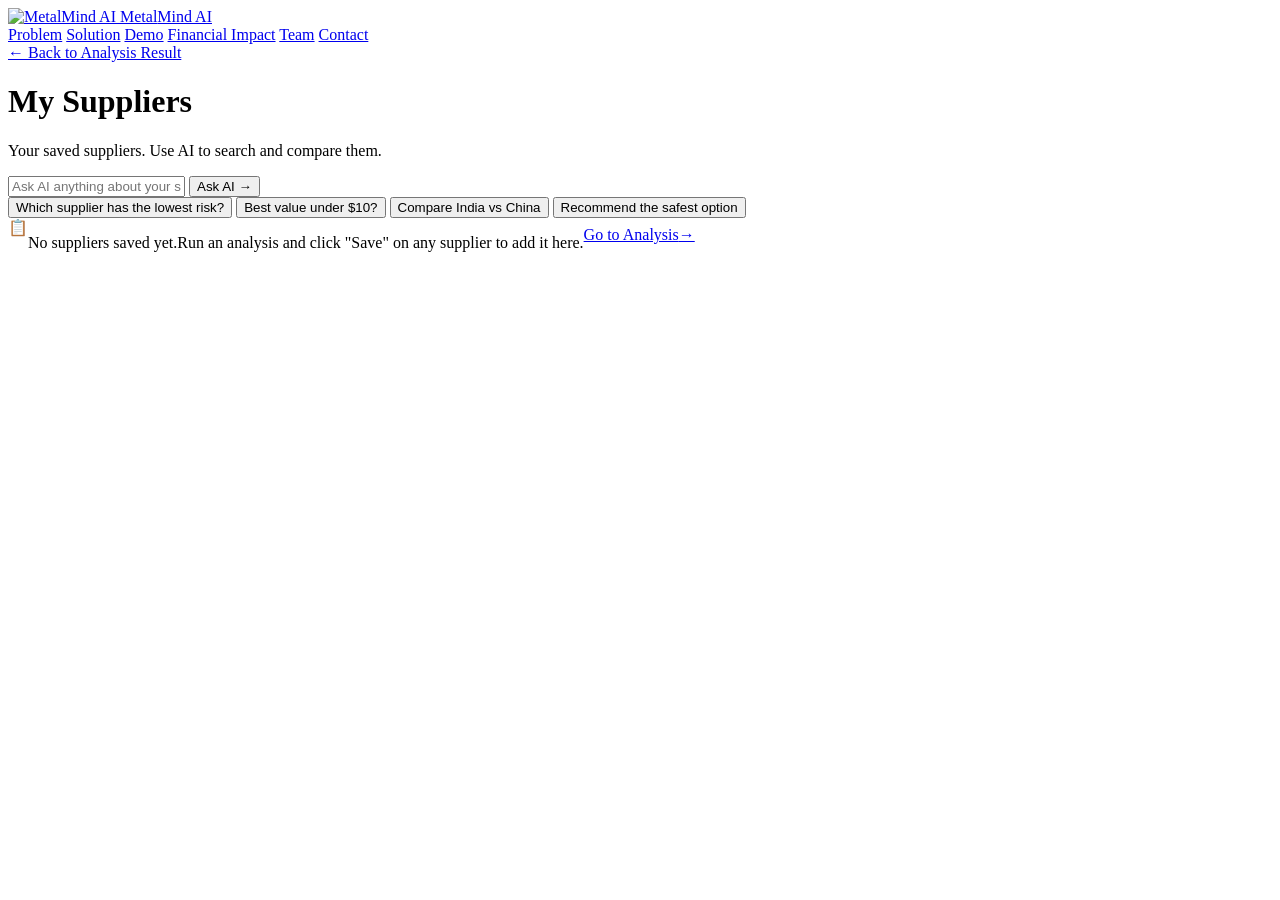
==== frontend/my-suppliers.html @ 769797dd "Cache analysis results + sync save buttons + logo always goes to idle - Analysis results cached in s" ====
<!DOCTYPE html>
<html lang="en">
<head>
  <meta charset="UTF-8" />
  <meta name="viewport" content="width=device-width, initial-scale=1.0" />
  <title>My Suppliers — MetalMind</title>
  <link rel="stylesheet" href="/static/styles.css" />
</head>
<body>

  <nav class="nav">
    <a href="/" class="nav-logo" onclick="sessionStorage.setItem('metalmind_show_idle_once','1')">
      <img src="/static/Images/Logo.png" alt="MetalMind AI" class="nav-logo-img" />
      <span class="nav-logo-name">Metal<span>Mind</span> AI</span>
    </a>
    <div class="nav-links">
      <a href="https://phykawing.github.io/MetalMind-FrontEnd/#problem">Problem</a>
      <a href="https://phykawing.github.io/MetalMind-FrontEnd/#solution">Solution</a>
      <a href="https://phykawing.github.io/MetalMind-FrontEnd/#demo">Demo</a>
      <a href="https://phykawing.github.io/MetalMind-FrontEnd/#ebitda">Financial Impact</a>
      <a href="https://phykawing.github.io/MetalMind-FrontEnd/#team">Team</a>
      <a href="https://phykawing.github.io/MetalMind-FrontEnd/#contact">Contact</a>
    </div>
  </nav>

  <div class="app-layout">
    <main class="main-content">
      <div class="main-inner ms-page">

        <a href="javascript:history.back()" class="ms-back-link">← Back to Analysis Result</a>

        <div class="ms-header">
          <h1 class="ms-title">My Suppliers</h1>
          <p class="ms-sub">Your saved suppliers. Use AI to search and compare them.</p>
        </div>

        <!-- AI Search -->
        <div class="ms-search">
          <div class="ms-search-row">
            <input type="text" id="ai-search-input" class="ms-search-input"
              placeholder="Ask AI anything about your suppliers..." />
            <button type="button" class="run-btn ms-search-btn" id="ai-search-btn" onclick="doAiSearch()">
              <span class="run-btn-text">Ask AI</span>
              <span class="run-btn-arrow">&rarr;</span>
            </button>
          </div>
          <div class="ms-suggestions" id="ai-suggestions">
            <button class="ms-suggestion" onclick="useSuggestion(this)">Which supplier has the lowest risk?</button>
            <button class="ms-suggestion" onclick="useSuggestion(this)">Best value under $10?</button>
            <button class="ms-suggestion" onclick="useSuggestion(this)">Compare India vs China</button>
            <button class="ms-suggestion" onclick="useSuggestion(this)">Recommend the safest option</button>
          </div>
          <div id="ai-scope-hint" class="ms-scope-hint" style="display:none;"></div>
          <div id="ai-chat" class="ms-chat" style="display:none;"></div>
          <div id="ai-answer" style="display:none;"></div>
          <button id="clear-chat-btn" class="ms-clear-chat" style="display:none;" onclick="clearChat()">Clear conversation</button>
        </div>

        <!-- Loading -->
        <div id="ms-loading" class="state-panel" style="display:none;">
          <div class="spinner"></div>
          <p class="loading-msg">Loading suppliers...</p>
        </div>

        <!-- Empty state -->
        <div id="ms-empty" class="ms-empty" style="display:none;">
          <div class="ms-empty-icon">📋</div>
          <p>No suppliers saved yet.</p>
          <p class="ms-empty-hint">Run an analysis and click "Save" on any supplier to add it here.</p>
          <a href="/" class="run-btn" style="margin-top:0.5rem;"><span class="run-btn-text">Go to Analysis</span><span class="run-btn-arrow">&rarr;</span></a>
        </div>

        <!-- Filters + Sort -->
        <div id="ms-controls" class="ms-controls" style="display:none;">
          <div class="ms-filters">
            <div class="ms-filter-group">
              <span class="ms-filter-label">Country</span>
              <div class="ms-pills" id="filter-country">
                <button class="ms-pill is-active" data-value="all">All</button>
                <button class="ms-pill" data-value="India">India</button>
                <button class="ms-pill" data-value="China">China</button>
              </div>
            </div>
            <div class="ms-filter-group">
              <span class="ms-filter-label">Risk</span>
              <div class="ms-pills" id="filter-risk">
                <button class="ms-pill is-active" data-value="all">All</button>
                <button class="ms-pill" data-value="Low">Low</button>
                <button class="ms-pill" data-value="Medium">Medium</button>
                <button class="ms-pill" data-value="High">High</button>
              </div>
            </div>
            <div class="ms-filter-group">
              <span class="ms-filter-label">Sort by</span>
              <div class="ms-pills" id="sort-by">
                <button class="ms-pill is-active" data-value="value">Value Score</button>
                <button class="ms-pill" data-value="price">Price</button>
                <button class="ms-pill" data-value="risk">Risk</button>
              </div>
            </div>
          </div>
          <div class="ms-count" id="ms-count"></div>
        </div>

        <!-- Compare bar -->
        <div id="compare-bar" class="ms-compare-bar" style="display:none;">
          <span id="compare-count">0 selected</span>
          <button class="ms-compare-clear" onclick="clearCompare()">Clear selection</button>
        </div>

        <!-- Compare panel -->
        <div id="compare-panel" style="display:none;"></div>

        <!-- Supplier list -->
        <div id="ms-list" class="ms-list" style="display:none;"></div>

      </div>
    </main>
  </div>

  <script>
    function escapeHtml(s) {
      return String(s).replace(/&/g,"&amp;").replace(/</g,"&lt;").replace(/>/g,"&gt;").replace(/"/g,"&quot;");
    }

    let _suppliers = [];
    let _filterCountry = "all";
    let _filterRisk = "all";
    let _sortBy = "value";
    let _compareSet = new Set();
    let _highlights = [];
    let _chatHistory = []; // [{role, content}]

    // ── Load ──
    async function loadSuppliers() {
      document.getElementById("ms-loading").style.display = "flex";
      try { _suppliers = await (await fetch("/api/saved-suppliers")).json(); }
      catch (_) { _suppliers = []; }
      document.getElementById("ms-loading").style.display = "none";
      renderAll();
    }

    // ── Filter + Sort ──
    function getFiltered() {
      let list = [..._suppliers];
      if (_filterCountry !== "all") list = list.filter(s => s.country === _filterCountry);
      if (_filterRisk !== "all") list = list.filter(s => s.risk_level === _filterRisk);
      list.sort((a, b) => {
        if (_sortBy === "value") return (b.value_score || 0) - (a.value_score || 0);
        if (_sortBy === "price") return (a.price_usd || 999) - (b.price_usd || 999);
        if (_sortBy === "risk") return (a.risk_score || 1) - (b.risk_score || 1);
        return 0;
      });
      return list;
    }

    function getBestId() {
      if (_suppliers.length === 0) return null;
      const sorted = [..._suppliers].sort((a, b) => (b.value_score || 0) - (a.value_score || 0));
      return sorted[0]?.id;
    }

    // ── Render ──
    function renderAll() {
      const controls = document.getElementById("ms-controls");
      const list = document.getElementById("ms-list");
      const empty = document.getElementById("ms-empty");

      if (_suppliers.length === 0) {
        list.style.display = "none";
        controls.style.display = "none";
        empty.style.display = "flex";
        return;
      }
      controls.style.display = "";
      empty.style.display = "none";
      list.style.display = "";
      renderList();
    }

    function renderList() {
      const filtered = getFiltered();
      const bestId = getBestId();
      const list = document.getElementById("ms-list");
      const countEl = document.getElementById("ms-count");
      countEl.textContent = `${filtered.length} of ${_suppliers.length} suppliers`;

      if (filtered.length === 0) {
        list.innerHTML = '<div class="ms-empty-tab">No suppliers match these filters.</div>';
        return;
      }

      list.innerHTML = filtered.map(s => {
        const isBest = s.id === bestId;
        const isHighlight = _highlights.includes(s.supplier_name);
        const isCompare = _compareSet.has(s.id);
        const riskIcon = s.risk_level === "Low" ? "✓" : s.risk_level === "Medium" ? "●" : "▲";
        const riskCls = s.risk_level === "Low" ? "ms-risk-low" : s.risk_level === "Medium" ? "ms-risk-med" : "ms-risk-high";
        const trustHtml = s.trust ? `<span class="trust-badge trust-${s.trust}">${s.trust.toUpperCase()}</span>` : "";
        const countryCls = s.country?.toLowerCase() === "india" ? "tag-india" : "tag-china";
        const bestBadge = isBest ? '<span class="ms-best-badge">Best Value</span>' : "";
        const highlightCls = isHighlight ? " ms-card-highlight" : "";
        const bestCls = isBest ? " ms-card-best" : "";

        return `
        <div class="ms-card${bestCls}${highlightCls}" data-id="${s.id}">
          <div class="ms-card-top">
            <label class="ms-compare-check" title="Select to compare">
              <input type="checkbox" ${isCompare ? "checked" : ""} onchange="toggleCompare(${s.id})" />
            </label>
            <div class="ms-card-info">
              <div class="ms-card-name-row">
                <span class="ms-card-name">${escapeHtml(s.supplier_name)}</span>
                ${bestBadge}
              </div>
              <div class="ms-card-meta">
                <span class="country-tag ${countryCls}">${escapeHtml(s.country || "")}</span>
                <span class="ms-risk-pill ${riskCls}"><span class="ms-risk-icon">${riskIcon}</span> ${escapeHtml(s.risk_level || "")} Risk</span>
                ${trustHtml}
              </div>
            </div>
            <div class="ms-card-stats">
              <div class="ms-stat"><div class="ms-stat-label">Price</div><div class="ms-stat-value">${escapeHtml(s.price_display || "—")}</div></div>
              <div class="ms-stat"><div class="ms-stat-label">Value</div><div class="ms-stat-value ms-stat-accent">${s.value_score != null ? s.value_score + "/100" : "—"}</div></div>
              <div class="ms-stat"><div class="ms-stat-label">Risk Score</div><div class="ms-stat-value">${s.risk_score != null ? (s.risk_score * 100).toFixed(0) + "%" : "—"}</div></div>
            </div>
          </div>
          <div class="ms-card-notes-row">
            <input type="text" class="ms-notes-input" placeholder="Add a note..."
              value="${escapeHtml(s.notes || "")}"
              onblur="saveNote(${s.id}, this.value)"
              onkeydown="if(event.key==='Enter'){this.blur();}" />
          </div>
          <div class="ms-card-bottom">
            ${s.url ? `<a href="${escapeHtml(s.url)}" target="_blank" rel="noopener" class="ms-card-url">${escapeHtml(s.url)}</a>` : "<span></span>"}
            <div class="ms-card-actions">
              <span class="ms-card-date">Saved ${new Date(s.saved_at).toLocaleDateString()}</span>
              <button class="ms-report-btn" onclick="openReport(${s.id})">📊 AI Deep Report</button>
              <button class="ms-delete-btn" onclick="deleteSupplier(${s.id})"><span class="ms-delete-icon">🗑</span> Remove</button>
            </div>
          </div>
        </div>`;
      }).join("");
    }

    // ── Notes ──
    async function saveNote(id, text) {
      const s = _suppliers.find(s => s.id === id);
      if (!s || s.notes === text) return;
      try {
        const resp = await fetch(`/api/saved-supplier/${id}/notes`, {
          method: "PATCH",
          headers: { "Content-Type": "application/json" },
          body: JSON.stringify({ notes: text }),
        });
        if (resp.ok) { const updated = await resp.json(); s.notes = updated.notes; }
      } catch (_) {}
    }

    // ── Delete ──
    async function deleteSupplier(id) {
      const ok = await customConfirm("Remove this supplier from your list?");
      if (!ok) return;
      const resp = await fetch(`/api/saved-supplier/${id}`, { method: "DELETE" });
      if (resp.ok) {
        _suppliers = _suppliers.filter(s => s.id !== id);
        _compareSet.delete(id);
        updateCompareBar();
        renderAll();
      }
    }

    // ── Compare ──
    function toggleCompare(id) {
      if (_compareSet.has(id)) _compareSet.delete(id); else _compareSet.add(id);
      updateCompareBar();
      renderList();
      if (_compareSet.size >= 2) showCompare();
      else document.getElementById("compare-panel").style.display = "none";
    }
    function clearCompare() {
      _compareSet.clear();
      updateCompareBar();
      document.getElementById("compare-panel").style.display = "none";
      renderList();
    }
    function updateCompareBar() {
      const bar = document.getElementById("compare-bar");
      const n = _compareSet.size;
      bar.style.display = n > 0 ? "flex" : "none";
      document.getElementById("compare-count").textContent = `${n} selected`;

      const hint = document.getElementById("ai-scope-hint");
      if (n > 0) {
        hint.textContent = `AI will focus on your ${n} selected supplier${n > 1 ? "s" : ""}.`;
        hint.style.display = "";
      } else {
        hint.style.display = "none";
      }
    }
    function showCompare() {
      const items = _suppliers.filter(s => _compareSet.has(s.id));
      if (items.length < 2) return;
      const panel = document.getElementById("compare-panel");
      panel.style.display = "";
      const cols = items.map(s => {
        const riskCls = s.risk_level === "Low" ? "ms-risk-low" : s.risk_level === "Medium" ? "ms-risk-med" : "ms-risk-high";
        return `<div class="ms-cmp-col">
          <div class="ms-cmp-name">${escapeHtml(s.supplier_name)}</div>
          <div class="ms-cmp-country">${escapeHtml(s.country || "")}</div>
          <div class="ms-cmp-row"><span>Price</span><strong>${escapeHtml(s.price_display || "—")}</strong></div>
          <div class="ms-cmp-row"><span>Value Score</span><strong>${s.value_score != null ? s.value_score + "/100" : "—"}</strong></div>
          <div class="ms-cmp-row"><span>Risk</span><strong class="${riskCls}">${escapeHtml(s.risk_level || "—")}</strong></div>
          <div class="ms-cmp-row"><span>Risk Score</span><strong>${s.risk_score != null ? (s.risk_score * 100).toFixed(0) + "%" : "—"}</strong></div>
          <div class="ms-cmp-row"><span>Trust</span><strong>${escapeHtml((s.trust || "N/A").toUpperCase())}</strong></div>
          ${s.url ? `<div class="ms-cmp-url"><a href="${escapeHtml(s.url)}" target="_blank" rel="noopener">${escapeHtml(s.url)}</a></div>` : ""}
          <button class="ms-report-btn ms-cmp-report-btn" onclick="openReport(${s.id})">📊 AI Deep Report</button>
        </div>`;
      }).join("");
      panel.innerHTML = `<div class="ms-cmp-card">
        <div class="ms-cmp-header"><span>Side-by-Side Comparison</span></div>
        <div class="ms-cmp-grid">${cols}</div>
      </div>`;
      panel.scrollIntoView({ behavior: "smooth", block: "nearest" });
    }

    // ── AI Search ──
    function useSuggestion(btn) {
      document.getElementById("ai-search-input").value = btn.textContent;
      doAiSearch();
    }

    function renderChat() {
      const chatEl = document.getElementById("ai-chat");
      const clearBtn = document.getElementById("clear-chat-btn");
      if (_chatHistory.length === 0) {
        chatEl.style.display = "none";
        clearBtn.style.display = "none";
        return;
      }
      chatEl.style.display = "";
      clearBtn.style.display = "";
      chatEl.innerHTML = _chatHistory.map(t => {
        if (t.role === "user") {
          return `<div class="ms-chat-user"><span class="ms-chat-role">You</span><div class="ms-chat-msg">${escapeHtml(t.content)}</div></div>`;
        }
        return ""; // Assistant messages render via answerEl
      }).filter(Boolean).join("");
    }

    function clearChat() {
      _chatHistory = [];
      _highlights = [];
      document.getElementById("ai-answer").style.display = "none";
      document.getElementById("ai-answer").innerHTML = "";
      renderChat();
      renderList();
    }

    async function doAiSearch() {
      const input = document.getElementById("ai-search-input");
      const query = input.value.trim();
      if (!query) return;

      _chatHistory.push({ role: "user", content: query });
      renderChat();
      input.value = "";

      const answerEl = document.getElementById("ai-answer");
      const btn = document.getElementById("ai-search-btn");
      btn.classList.add("btn-running");
      answerEl.style.display = "";
      answerEl.innerHTML = '<div class="ms-ai-loading">Thinking...</div>';
      _highlights = [];

      try {
        const selected_ids = _compareSet.size > 0 ? [..._compareSet] : null;
        const resp = await fetch("/api/ai-search", {
          method: "POST",
          headers: { "Content-Type": "application/json" },
          body: JSON.stringify({ query, selected_ids, history: _chatHistory.slice(0, -1) }),
        });
        const data = await resp.json();
        // Store the assistant response as plain-text summary for history
        const assistantText = (data.structured?.summary) || data.structured?.answer || data.answer || "";
        _chatHistory.push({ role: "assistant", content: String(assistantText).slice(0, 500) });

        if (data.structured) {
          const s = data.structured;
          _highlights = s.highlights || [];

          const toInfoText = (info) => {
            if (!info) return "";
            if (typeof info === "string") return info;
            if (Array.isArray(info)) return info.map(toInfoText).join("\n");
            if (typeof info === "object") {
              return Object.entries(info).map(([k, v]) => {
                const label = String(k).replace(/_/g, " ");
                if (typeof v === "object") return `${label}:\n${toInfoText(v).split("\n").map(l => "  " + l).join("\n")}`;
                return `${label}: ${v}`;
              }).join("\n");
            }
            return String(info);
          };
          const renderRecCard = (rec, summary, extraInfo) => {
            const reasons = (rec.reasons || []).map(r => `<li>${escapeHtml(r)}</li>`).join("");
            const tradeoffs = (rec.tradeoffs || []).map(t => `<li>${escapeHtml(t)}</li>`).join("");
            const infoText = toInfoText(extraInfo);
            return `
              <div class="ms-decision-card">
                <div class="ms-decision-rec">
                  <div class="ms-decision-badge">Recommended</div>
                  <div class="ms-decision-name">${escapeHtml(rec.supplier_name || "—")}</div>
                  <div class="ms-decision-country">${escapeHtml(rec.country || "")}</div>
                </div>
                <div class="ms-decision-body">
                  <div class="ms-decision-section">
                    <div class="ms-decision-label ms-decision-label-green">Why</div>
                    <ul>${reasons || "<li>No specific reasons given.</li>"}</ul>
                  </div>
                  ${tradeoffs ? `<div class="ms-decision-section">
                    <div class="ms-decision-label ms-decision-label-amber">Trade-offs</div>
                    <ul>${tradeoffs}</ul>
                  </div>` : ""}
                  ${infoText ? `<div class="ms-decision-section">
                    <div class="ms-decision-label ms-decision-label-green">Details</div>
                    <div class="ms-decision-info">${escapeHtml(infoText)}</div>
                  </div>` : ""}
                  ${summary ? `<div class="ms-decision-summary">${escapeHtml(summary)}</div>` : ""}
                </div>
              </div>`;
          };

          if (s.type === "mixed" && s.recommendation) {
            answerEl.innerHTML = renderRecCard(s.recommendation, s.summary, s.info);
          } else if (s.type === "recommendation" && s.recommendation) {
            answerEl.innerHTML = renderRecCard(s.recommendation, s.summary);
          } else {
            const ans = toInfoText(s.answer || s.summary || "");
            answerEl.innerHTML = `<div class="ms-ai-result"><div class="ms-ai-label">AI Answer</div><div class="ms-ai-text">${escapeHtml(ans)}</div></div>`;
          }
        } else {
          answerEl.innerHTML = `<div class="ms-ai-result"><div class="ms-ai-label">AI Answer</div><div class="ms-ai-text">${escapeHtml(data.answer)}</div></div>`;
        }
      } catch (_) {
        answerEl.innerHTML = '<div class="ms-ai-error">Could not reach the server.</div>';
      }
      btn.classList.remove("btn-running");
      renderList();
    }

    // ── Filters ──
    function wireFilters(containerId, setter) {
      document.getElementById(containerId).addEventListener("click", e => {
        const pill = e.target.closest(".ms-pill");
        if (!pill) return;
        document.querySelectorAll(`#${containerId} .ms-pill`).forEach(p => p.classList.remove("is-active"));
        pill.classList.add("is-active");
        setter(pill.dataset.value);
        renderList();
      });
    }

    // ── Init ──
    wireFilters("filter-country", v => _filterCountry = v);
    wireFilters("filter-risk", v => _filterRisk = v);
    wireFilters("sort-by", v => _sortBy = v);
    document.getElementById("ai-search-input").addEventListener("keydown", e => { if (e.key === "Enter") doAiSearch(); });
    loadSuppliers();
  </script>

  <!-- Supplier Deep Report modal -->
  <div class="modal-overlay ms-report-overlay" id="report-modal" hidden>
    <div class="modal ms-report-modal" role="dialog" aria-modal="true">
      <button type="button" class="modal-close" id="report-close" aria-label="Close">×</button>
      <div class="modal-header">
        <span class="modal-icon">📊</span>
        <h2 class="modal-title" id="report-title">Deep Report</h2>
        <p class="modal-sub" id="report-sub">AI-generated due diligence summary</p>
      </div>
      <div class="modal-body" id="report-body"></div>
    </div>
  </div>

  <script>
    let _currentReportId = null;

    async function openReport(id, refresh = false) {
      _currentReportId = id;
      const modal = document.getElementById("report-modal");
      const body = document.getElementById("report-body");
      const titleEl = document.getElementById("report-title");
      const sub = document.getElementById("report-sub");
      const s = _suppliers.find(x => x.id === id);
      titleEl.textContent = s?.supplier_name || "Deep Report";
      sub.textContent = refresh ? "Regenerating report..." : "Loading report...";
      body.innerHTML = '<div class="ms-ai-loading">' + (refresh ? "Running fresh web searches (~10-20s)..." : "Loading...") + '</div>';
      modal.hidden = false;
      document.body.classList.add("modal-open");

      try {
        const url = `/api/supplier-report/${id}${refresh ? "?refresh=true" : ""}`;
        const resp = await fetch(url, { method: "POST" });
        const data = await resp.json();
        if (data.error) {
          body.innerHTML = `<div class="ms-ai-error">${escapeHtml(data.error)}</div>`;
          sub.textContent = "Report generation failed";
          return;
        }
        const sections = data.sections || {};
        const sectionOrder = [
          ["overview", "Company Overview"],
          ["capacity", "Capacity & Scale"],
          ["certifications", "Certifications"],
          ["reputation", "Reputation & Reviews"],
          ["recent_news", "Recent News"],
          ["risk_signals", "Risk Signals"],
        ];
        const html = sectionOrder.map(([key, label]) => {
          const text = sections[key];
          if (!text) return "";
          return `<div class="ms-report-section">
            <div class="ms-report-label">${label}</div>
            <div class="ms-report-text">${escapeHtml(text)}</div>
          </div>`;
        }).filter(Boolean).join("");
        const conf = typeof data.confidence === "number" ? `<div class="ms-report-conf">AI Confidence: ${(data.confidence * 100).toFixed(0)}%</div>` : "";
        const cacheBanner = data.cached
          ? `<div class="ms-report-cached">Cached from ${data.generated_at ? new Date(data.generated_at).toLocaleString() : "earlier"}. <button class="ms-report-refresh" onclick="openReport(${id}, true)">Regenerate</button></div>`
          : (data.generated_at ? `<div class="ms-report-fresh">Just generated. <button class="ms-report-refresh" onclick="openReport(${id}, true)">Regenerate</button></div>` : "");
        body.innerHTML = `
          ${cacheBanner}
          ${data.summary ? `<div class="ms-report-summary"><div class="ms-report-label">Summary</div><div class="ms-report-text">${escapeHtml(data.summary)}</div></div>` : ""}
          ${html || '<div class="ms-ai-loading">No sections returned.</div>'}
          ${conf}
        `;
        sub.textContent = data.cached ? "Cached report — click Regenerate for fresh data" : "Sources: Google search + supplier website";
      } catch (e) {
        body.innerHTML = `<div class="ms-ai-error">Could not generate report.</div>`;
        sub.textContent = "Error";
      }
    }

    function closeReport() {
      document.getElementById("report-modal").hidden = true;
      document.body.classList.remove("modal-open");
    }
    document.getElementById("report-close").addEventListener("click", closeReport);
    document.getElementById("report-modal").addEventListener("click", e => {
      if (e.target.id === "report-modal") closeReport();
    });
  </script>

  <!-- Confirm modal -->
  <div class="modal-overlay" id="confirm-modal" hidden>
    <div class="modal" role="dialog" aria-modal="true">
      <div class="modal-header" style="border-bottom:none; padding-bottom:0;">
        <span class="modal-icon">🗑</span>
        <h2 class="modal-title" style="color:var(--red);" id="confirm-title">Remove Supplier</h2>
        <p class="modal-sub" id="confirm-msg">Remove this supplier from your list?</p>
      </div>
      <div class="modal-body" style="display:flex; justify-content:center; gap:0.75rem; padding-top:0.5rem;">
        <button class="btn-secondary" id="confirm-cancel">Cancel</button>
        <button class="run-btn" id="confirm-ok" style="padding:0.6rem 2rem; background:var(--red);">
          <span class="run-btn-text">Remove</span>
        </button>
      </div>
    </div>
  </div>

  <script>
    let _confirmResolve = null;
    function customConfirm(msg) {
      return new Promise(resolve => {
        _confirmResolve = resolve;
        document.getElementById("confirm-msg").textContent = msg;
        document.getElementById("confirm-modal").hidden = false;
        document.body.classList.add("modal-open");
      });
    }
    document.getElementById("confirm-ok").addEventListener("click", () => {
      document.getElementById("confirm-modal").hidden = true;
      document.body.classList.remove("modal-open");
      if (_confirmResolve) _confirmResolve(true);
    });
    document.getElementById("confirm-cancel").addEventListener("click", () => {
      document.getElementById("confirm-modal").hidden = true;
      document.body.classList.remove("modal-open");
      if (_confirmResolve) _confirmResolve(false);
    });
    document.getElementById("confirm-modal").addEventListener("click", e => {
      if (e.target.id === "confirm-modal") {
        document.getElementById("confirm-modal").hidden = true;
        document.body.classList.remove("modal-open");
        if (_confirmResolve) _confirmResolve(false);
      }
    });
  </script>
</body>
</html>
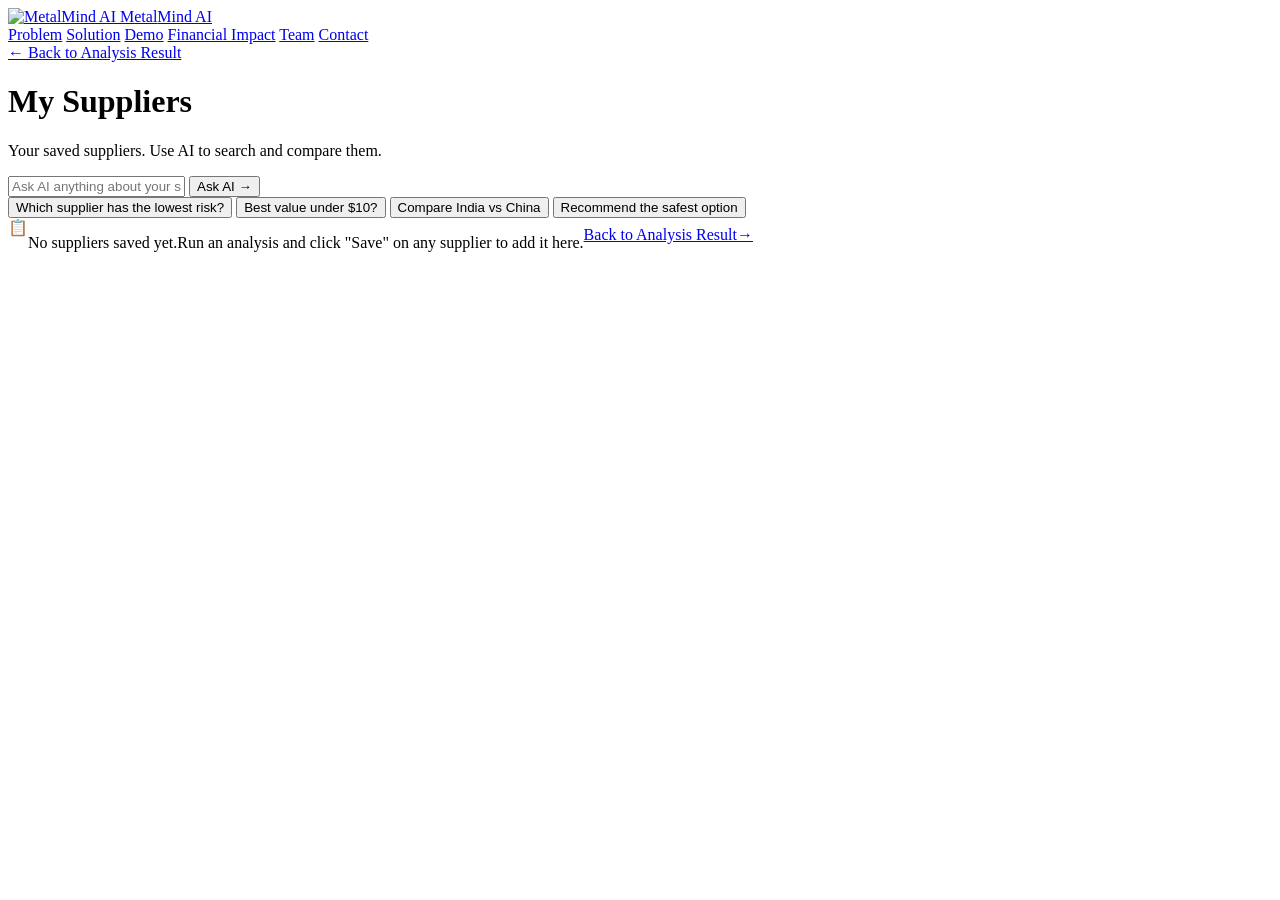
==== commit 81c014e8: "Rename empty-state button to Back to Analysis Result Co-Authored-By: Claude Opus 4.6 (1M context) <n" ====
--- a/frontend/my-suppliers.html
+++ b/frontend/my-suppliers.html
@@ -67,7 +67,7 @@
           <div class="ms-empty-icon">📋</div>
           <p>No suppliers saved yet.</p>
           <p class="ms-empty-hint">Run an analysis and click "Save" on any supplier to add it here.</p>
-          <a href="/" class="run-btn" style="margin-top:0.5rem;"><span class="run-btn-text">Go to Analysis</span><span class="run-btn-arrow">&rarr;</span></a>
+          <a href="/" class="run-btn" style="margin-top:0.5rem;"><span class="run-btn-text">Back to Analysis Result</span><span class="run-btn-arrow">&rarr;</span></a>
         </div>
 
         <!-- Filters + Sort -->
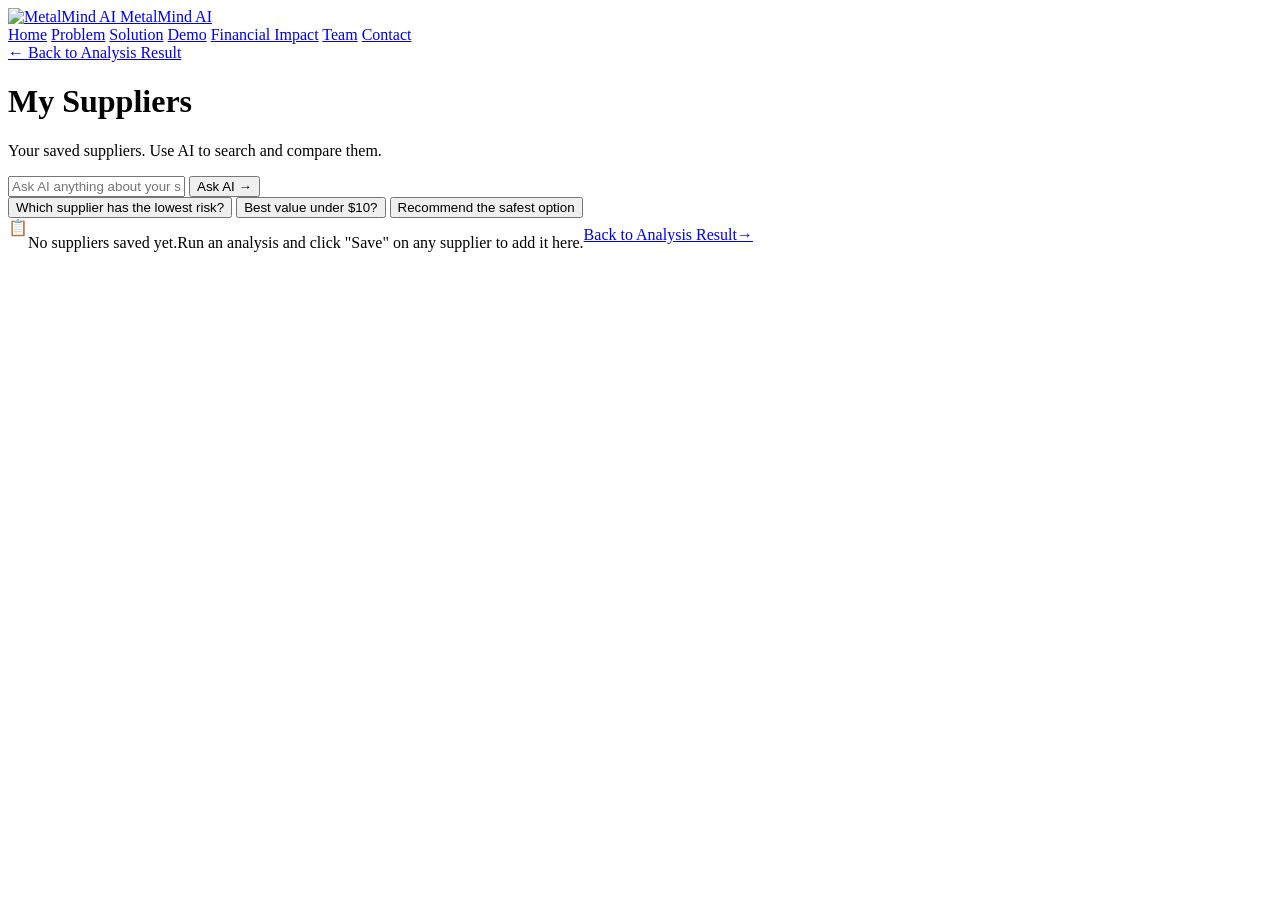
==== commit 7c02a9ab: "Major upgrade: tiered Ask AI + attachments + soft-delete suppliers Ask AI: - Tiered prompt context o" ====
--- a/frontend/my-suppliers.html
+++ b/frontend/my-suppliers.html
@@ -14,6 +14,7 @@
       <span class="nav-logo-name">Metal<span>Mind</span> AI</span>
     </a>
     <div class="nav-links">
+      <a href="https://phykawing.github.io/MetalMind-FrontEnd/">Home</a>
       <a href="https://phykawing.github.io/MetalMind-FrontEnd/#problem">Problem</a>
       <a href="https://phykawing.github.io/MetalMind-FrontEnd/#solution">Solution</a>
       <a href="https://phykawing.github.io/MetalMind-FrontEnd/#demo">Demo</a>
@@ -27,7 +28,10 @@
     <main class="main-content">
       <div class="main-inner ms-page">
 
-        <a href="javascript:history.back()" class="ms-back-link">← Back to Analysis Result</a>
+        <!-- Go to "/?restore=1" — the ?restore flag tells app.js _init to
+             immediately re-render the last analysis from localStorage
+             rather than drop the user on the idle page. -->
+        <a href="/?restore=1" class="ms-back-link">← Back to Analysis Result</a>
 
         <div class="ms-header">
           <h1 class="ms-title">My Suppliers</h1>
@@ -47,7 +51,6 @@
           <div class="ms-suggestions" id="ai-suggestions">
             <button class="ms-suggestion" onclick="useSuggestion(this)">Which supplier has the lowest risk?</button>
             <button class="ms-suggestion" onclick="useSuggestion(this)">Best value under $10?</button>
-            <button class="ms-suggestion" onclick="useSuggestion(this)">Compare India vs China</button>
             <button class="ms-suggestion" onclick="useSuggestion(this)">Recommend the safest option</button>
           </div>
           <div id="ai-scope-hint" class="ms-scope-hint" style="display:none;"></div>
@@ -67,7 +70,7 @@
           <div class="ms-empty-icon">📋</div>
           <p>No suppliers saved yet.</p>
           <p class="ms-empty-hint">Run an analysis and click "Save" on any supplier to add it here.</p>
-          <a href="/" class="run-btn" style="margin-top:0.5rem;"><span class="run-btn-text">Back to Analysis Result</span><span class="run-btn-arrow">&rarr;</span></a>
+          <a href="/?restore=1" class="run-btn" style="margin-top:0.5rem;"><span class="run-btn-text">Back to Analysis Result</span><span class="run-btn-arrow">&rarr;</span></a>
         </div>
 
         <!-- Filters + Sort -->
@@ -123,6 +126,66 @@
       return String(s).replace(/&/g,"&amp;").replace(/</g,"&lt;").replace(/>/g,"&gt;").replace(/"/g,"&quot;");
     }
 
+    // AI source-tag → pill chip. Runs after escapeHtml so it's XSS-safe.
+    // Tags emitted by the backend prompt: [user-verified] [attachment]
+    // [web-fetch] [web-search] [rule-based] [AI-analysis]
+    // Map of every recognised source-tag string → CSS chip class.
+    // The key is what the AI writes inside brackets; the class is purely
+    // presentational so we can keep a short internal name.
+    const _SOURCE_TAG_CLASSES = {
+      "user-verified":  "src-user-verified",
+      "attachment":     "src-attachment",
+      "web-fetch":      "src-web-fetch",
+      "web-search":     "src-web-search",
+      "AI Deep Report": "src-deep-research",
+      "rule-based":     "src-rule-based",
+      "AI-analysis":    "src-ai-analysis",
+    };
+    // Turn bare http(s) URLs in AI-generated text into clickable links.
+    // Runs AFTER escapeHtml, so the string is already XSS-safe — we just
+    // wrap the URL substring. Trailing sentence punctuation (.,;:!?) and
+    // unmatched trailing parens/brackets are kept OUTSIDE the link so the
+    // surrounding sentence reads naturally.
+    function _linkifyUrls(html) {
+      return html.replace(/(https?:\/\/[^\s<>"'「」\u3001\u3002\uff0c\uff1b\uff1a]+)/g, (url) => {
+        let trimmed = url;
+        let trailing = "";
+        while (trimmed.length) {
+          const last = trimmed[trimmed.length - 1];
+          if (/[.,;:!?]/.test(last)) {
+            trailing = last + trailing;
+            trimmed = trimmed.slice(0, -1);
+            continue;
+          }
+          if (last === ")" || last === "]" || last === "}") {
+            const open = last === ")" ? "(" : last === "]" ? "[" : "{";
+            const opens  = [...trimmed].filter(c => c === open ).length;
+            const closes = [...trimmed].filter(c => c === last ).length;
+            if (closes > opens) {
+              trailing = last + trailing;
+              trimmed  = trimmed.slice(0, -1);
+              continue;
+            }
+          }
+          break;
+        }
+        return `<a href="${trimmed}" target="_blank" rel="noopener" class="ms-chat-link">${trimmed}</a>${trailing}`;
+      });
+    }
+
+    function renderWithSourceTags(text) {
+      let html = escapeHtml(text);
+      // Source tags → coloured chips
+      html = html.replace(
+        /\[(user-verified|attachment|web-fetch|web-search|AI Deep Report|rule-based|AI-analysis)\]/g,
+        (_m, tag) => `<span class="src-chip ${_SOURCE_TAG_CLASSES[tag]}">${tag}</span>`
+      );
+      // Bare URLs → clickable anchors (after chip replacement; URLs don't
+      // appear inside tag names so the two passes don't interact)
+      html = _linkifyUrls(html);
+      return html;
+    }
+
     let _suppliers = [];
     let _filterCountry = "all";
     let _filterRisk = "all";
@@ -176,6 +239,21 @@
       empty.style.display = "none";
       list.style.display = "";
       renderList();
+    }
+
+    // Choose the best price to display in list/compare views.
+    // User-entered `quoted_price` (from Edit Details) wins over the regex-
+    // extracted `price_display` so that actual quotes — not search-snippet
+    // guesses — are what the user sees on their overview.
+    const _PRICE_SYMBOL = { USD: "$", AUD: "A$", INR: "₹", CNY: "¥", EUR: "€" };
+    function _displayPrice(s) {
+      if (s.quoted_price != null && s.quoted_price !== "") {
+        const curr = (s.quoted_currency || "USD").toUpperCase();
+        const unit = s.quoted_unit || "sqm";
+        const sym  = _PRICE_SYMBOL[curr] || (curr + " ");
+        return { text: `${sym}${s.quoted_price}/${unit}`, verified: true };
+      }
+      return { text: s.price_display || "—", verified: false };
     }
 
     function renderList() {
@@ -220,21 +298,22 @@
               </div>
             </div>
             <div class="ms-card-stats">
-              <div class="ms-stat"><div class="ms-stat-label">Price</div><div class="ms-stat-value">${escapeHtml(s.price_display || "—")}</div></div>
+              ${(() => {
+                const p = _displayPrice(s);
+                return `<div class="ms-stat">
+                  <div class="ms-stat-label">Price ${p.verified ? '<span class="ms-price-verified" title="From user-entered quote">✓</span>' : ''}</div>
+                  <div class="ms-stat-value">${escapeHtml(p.text)}</div>
+                </div>`;
+              })()}
               <div class="ms-stat"><div class="ms-stat-label">Value</div><div class="ms-stat-value ms-stat-accent">${s.value_score != null ? s.value_score + "/100" : "—"}</div></div>
               <div class="ms-stat"><div class="ms-stat-label">Risk Score</div><div class="ms-stat-value">${s.risk_score != null ? (s.risk_score * 100).toFixed(0) + "%" : "—"}</div></div>
             </div>
-          </div>
-          <div class="ms-card-notes-row">
-            <input type="text" class="ms-notes-input" placeholder="Add a note..."
-              value="${escapeHtml(s.notes || "")}"
-              onblur="saveNote(${s.id}, this.value)"
-              onkeydown="if(event.key==='Enter'){this.blur();}" />
           </div>
           <div class="ms-card-bottom">
             ${s.url ? `<a href="${escapeHtml(s.url)}" target="_blank" rel="noopener" class="ms-card-url">${escapeHtml(s.url)}</a>` : "<span></span>"}
             <div class="ms-card-actions">
               <span class="ms-card-date">Saved ${new Date(s.saved_at).toLocaleDateString()}</span>
+              <a class="ms-details-btn" href="/supplier/${s.id}/edit">${hasAssessment(s) ? "✏️ Edit Details" : "➕ Add Details"}</a>
               <button class="ms-report-btn" onclick="openReport(${s.id})">📊 AI Deep Report</button>
               <button class="ms-delete-btn" onclick="deleteSupplier(${s.id})"><span class="ms-delete-icon">🗑</span> Remove</button>
             </div>
@@ -243,18 +322,14 @@
       }).join("");
     }
 
-    // ── Notes ──
-    async function saveNote(id, text) {
-      const s = _suppliers.find(s => s.id === id);
-      if (!s || s.notes === text) return;
-      try {
-        const resp = await fetch(`/api/saved-supplier/${id}/notes`, {
-          method: "PATCH",
-          headers: { "Content-Type": "application/json" },
-          body: JSON.stringify({ notes: text }),
-        });
-        if (resp.ok) { const updated = await resp.json(); s.notes = updated.notes; }
-      } catch (_) {}
+    // ── Assessment presence (for button label) ──
+    function hasAssessment(s) {
+      return !!(s.decision_stage || s.rating || s.notes ||
+                (s.tags && s.tags.length) ||
+                (s.pros && s.pros.length) || (s.cons && s.cons.length) ||
+                s.quoted_price != null || s.moq != null ||
+                s.lead_time_days != null || s.sample_status ||
+                s.payment_terms);
     }
 
     // ── Delete ──
@@ -308,7 +383,13 @@
         return `<div class="ms-cmp-col">
           <div class="ms-cmp-name">${escapeHtml(s.supplier_name)}</div>
           <div class="ms-cmp-country">${escapeHtml(s.country || "")}</div>
-          <div class="ms-cmp-row"><span>Price</span><strong>${escapeHtml(s.price_display || "—")}</strong></div>
+          ${(() => {
+            const p = _displayPrice(s);
+            return `<div class="ms-cmp-row">
+              <span>Price ${p.verified ? '<span class="ms-price-verified" title="From user-entered quote">✓</span>' : ''}</span>
+              <strong>${escapeHtml(p.text)}</strong>
+            </div>`;
+          })()}
           <div class="ms-cmp-row"><span>Value Score</span><strong>${s.value_score != null ? s.value_score + "/100" : "—"}</strong></div>
           <div class="ms-cmp-row"><span>Risk</span><strong class="${riskCls}">${escapeHtml(s.risk_level || "—")}</strong></div>
           <div class="ms-cmp-row"><span>Risk Score</span><strong>${s.risk_score != null ? (s.risk_score * 100).toFixed(0) + "%" : "—"}</strong></div>
@@ -330,6 +411,66 @@
       doAiSearch();
     }
 
+    // ── Structured-response helpers (module-scope so renderChat can use them) ──
+    function toInfoText(info) {
+      if (!info) return "";
+      if (typeof info === "string") return info;
+      if (Array.isArray(info)) return info.map(toInfoText).join("\n");
+      if (typeof info === "object") {
+        return Object.entries(info).map(([k, v]) => {
+          const label = String(k).replace(/_/g, " ");
+          if (typeof v === "object") return `${label}:\n${toInfoText(v).split("\n").map(l => "  " + l).join("\n")}`;
+          return `${label}: ${v}`;
+        }).join("\n");
+      }
+      return String(info);
+    }
+
+    function renderRecCard(rec, summary, extraInfo) {
+      const reasons = (rec.reasons || []).map(r => `<li>${renderWithSourceTags(r)}</li>`).join("");
+      const tradeoffs = (rec.tradeoffs || []).map(t => `<li>${renderWithSourceTags(t)}</li>`).join("");
+      const infoText = toInfoText(extraInfo);
+      return `
+        <div class="ms-decision-card">
+          <div class="ms-decision-rec">
+            <div class="ms-decision-badge">Recommended</div>
+            <div class="ms-decision-name">${escapeHtml(rec.supplier_name || "—")}</div>
+            <div class="ms-decision-country">${escapeHtml(rec.country || "")}</div>
+          </div>
+          <div class="ms-decision-body">
+            <div class="ms-decision-section">
+              <div class="ms-decision-label ms-decision-label-green">Why</div>
+              <ul>${reasons || "<li>No specific reasons given.</li>"}</ul>
+            </div>
+            ${tradeoffs ? `<div class="ms-decision-section">
+              <div class="ms-decision-label ms-decision-label-amber">Trade-offs</div>
+              <ul>${tradeoffs}</ul>
+            </div>` : ""}
+            ${infoText ? `<div class="ms-decision-section">
+              <div class="ms-decision-label ms-decision-label-green">Details</div>
+              <div class="ms-decision-info">${renderWithSourceTags(infoText)}</div>
+            </div>` : ""}
+            ${summary ? `<div class="ms-decision-summary">${renderWithSourceTags(summary)}</div>` : ""}
+          </div>
+        </div>`;
+    }
+
+    // Renders one assistant turn (full rich card / info block). Returns HTML string.
+    function renderAssistantBlock(structured, rawAnswer) {
+      if (structured) {
+        const s = structured;
+        if (s.type === "mixed" && s.recommendation) {
+          return renderRecCard(s.recommendation, s.summary, s.info);
+        }
+        if (s.type === "recommendation" && s.recommendation) {
+          return renderRecCard(s.recommendation, s.summary);
+        }
+        const ans = toInfoText(s.answer || s.summary || "");
+        return `<div class="ms-ai-result"><div class="ms-ai-label">AI Answer</div><div class="ms-ai-text">${renderWithSourceTags(ans)}</div></div>`;
+      }
+      return `<div class="ms-ai-result"><div class="ms-ai-label">AI Answer</div><div class="ms-ai-text">${renderWithSourceTags(rawAnswer || "")}</div></div>`;
+    }
+
     function renderChat() {
       const chatEl = document.getElementById("ai-chat");
       const clearBtn = document.getElementById("clear-chat-btn");
@@ -340,12 +481,53 @@
       }
       chatEl.style.display = "";
       clearBtn.style.display = "";
-      chatEl.innerHTML = _chatHistory.map(t => {
-        if (t.role === "user") {
-          return `<div class="ms-chat-user"><span class="ms-chat-role">You</span><div class="ms-chat-msg">${escapeHtml(t.content)}</div></div>`;
+
+      // Find the index of the last assistant turn — the pair that contains
+      // it is the one we auto-expand; older pairs stay folded under their
+      // question bubble.
+      let lastAssistantIdx = -1;
+      for (let i = _chatHistory.length - 1; i >= 0; i--) {
+        if (_chatHistory[i].role === "assistant") { lastAssistantIdx = i; break; }
+      }
+
+      // Walk the history pairing each user turn with the following assistant
+      // turn. Each pair renders as ONE <details> whose <summary> IS the
+      // You bubble — clicking the question toggles its answer.
+      const parts = [];
+      let i = 0;
+      while (i < _chatHistory.length) {
+        const t = _chatHistory[i];
+        if (t.role !== "user") { i++; continue; }  // orphan assistant — skip
+
+        const nextIdx = i + 1;
+        const next    = _chatHistory[nextIdx];
+        const hasAnswer = next && next.role === "assistant";
+
+        if (hasAnswer) {
+          const isLatest = (nextIdx === lastAssistantIdx);
+          const openAttr = isLatest ? " open" : "";
+          parts.push(
+            `<details class="ms-chat-pair"${openAttr}>
+               <summary class="ms-chat-pair-summary">
+                 <span class="ms-chat-role">You</span>
+                 <div class="ms-chat-msg">${escapeHtml(t.content)}</div>
+               </summary>
+               <div class="ms-chat-pair-body">${renderAssistantBlock(next.structured, next.rawAnswer)}</div>
+             </details>`
+          );
+          i += 2;
+        } else {
+          // User turn that hasn't been answered yet (in-flight request)
+          parts.push(
+            `<div class="ms-chat-user">
+               <span class="ms-chat-role">You</span>
+               <div class="ms-chat-msg">${escapeHtml(t.content)}</div>
+             </div>`
+          );
+          i += 1;
         }
-        return ""; // Assistant messages render via answerEl
-      }).filter(Boolean).join("");
+      }
+      chatEl.innerHTML = parts.join("");
     }
 
     function clearChat() {
@@ -375,77 +557,41 @@
 
       try {
         const selected_ids = _compareSet.size > 0 ? [..._compareSet] : null;
+        // Only send text role+content to the backend as history; don't
+        // serialize the full structured JSON back to Gemma every turn.
+        const historyForApi = _chatHistory
+          .slice(0, -1)
+          .map(t => ({ role: t.role, content: t.content }));
+
         const resp = await fetch("/api/ai-search", {
           method: "POST",
           headers: { "Content-Type": "application/json" },
-          body: JSON.stringify({ query, selected_ids, history: _chatHistory.slice(0, -1) }),
+          body: JSON.stringify({ query, selected_ids, history: historyForApi }),
         });
         const data = await resp.json();
-        // Store the assistant response as plain-text summary for history
+
+        // Store this assistant turn with the FULL structured payload so
+        // renderChat can re-render the rich card for each past answer,
+        // not just the latest one.
         const assistantText = (data.structured?.summary) || data.structured?.answer || data.answer || "";
-        _chatHistory.push({ role: "assistant", content: String(assistantText).slice(0, 500) });
-
-        if (data.structured) {
-          const s = data.structured;
-          _highlights = s.highlights || [];
-
-          const toInfoText = (info) => {
-            if (!info) return "";
-            if (typeof info === "string") return info;
-            if (Array.isArray(info)) return info.map(toInfoText).join("\n");
-            if (typeof info === "object") {
-              return Object.entries(info).map(([k, v]) => {
-                const label = String(k).replace(/_/g, " ");
-                if (typeof v === "object") return `${label}:\n${toInfoText(v).split("\n").map(l => "  " + l).join("\n")}`;
-                return `${label}: ${v}`;
-              }).join("\n");
-            }
-            return String(info);
-          };
-          const renderRecCard = (rec, summary, extraInfo) => {
-            const reasons = (rec.reasons || []).map(r => `<li>${escapeHtml(r)}</li>`).join("");
-            const tradeoffs = (rec.tradeoffs || []).map(t => `<li>${escapeHtml(t)}</li>`).join("");
-            const infoText = toInfoText(extraInfo);
-            return `
-              <div class="ms-decision-card">
-                <div class="ms-decision-rec">
-                  <div class="ms-decision-badge">Recommended</div>
-                  <div class="ms-decision-name">${escapeHtml(rec.supplier_name || "—")}</div>
-                  <div class="ms-decision-country">${escapeHtml(rec.country || "")}</div>
-                </div>
-                <div class="ms-decision-body">
-                  <div class="ms-decision-section">
-                    <div class="ms-decision-label ms-decision-label-green">Why</div>
-                    <ul>${reasons || "<li>No specific reasons given.</li>"}</ul>
-                  </div>
-                  ${tradeoffs ? `<div class="ms-decision-section">
-                    <div class="ms-decision-label ms-decision-label-amber">Trade-offs</div>
-                    <ul>${tradeoffs}</ul>
-                  </div>` : ""}
-                  ${infoText ? `<div class="ms-decision-section">
-                    <div class="ms-decision-label ms-decision-label-green">Details</div>
-                    <div class="ms-decision-info">${escapeHtml(infoText)}</div>
-                  </div>` : ""}
-                  ${summary ? `<div class="ms-decision-summary">${escapeHtml(summary)}</div>` : ""}
-                </div>
-              </div>`;
-          };
-
-          if (s.type === "mixed" && s.recommendation) {
-            answerEl.innerHTML = renderRecCard(s.recommendation, s.summary, s.info);
-          } else if (s.type === "recommendation" && s.recommendation) {
-            answerEl.innerHTML = renderRecCard(s.recommendation, s.summary);
-          } else {
-            const ans = toInfoText(s.answer || s.summary || "");
-            answerEl.innerHTML = `<div class="ms-ai-result"><div class="ms-ai-label">AI Answer</div><div class="ms-ai-text">${escapeHtml(ans)}</div></div>`;
-          }
-        } else {
-          answerEl.innerHTML = `<div class="ms-ai-result"><div class="ms-ai-label">AI Answer</div><div class="ms-ai-text">${escapeHtml(data.answer)}</div></div>`;
-        }
+        _chatHistory.push({
+          role:       "assistant",
+          content:    String(assistantText).slice(0, 500),   // for prompt history
+          structured: data.structured || null,                 // for rendering
+          rawAnswer:  data.answer || "",                       // fallback
+        });
+
+        _highlights = data.structured?.highlights || [];
+
+        // The rich card now renders inside the chat thread via renderChat(),
+        // so clear the separate answerEl (it's only for the Thinking indicator).
+        answerEl.style.display = "none";
+        answerEl.innerHTML = "";
       } catch (_) {
         answerEl.innerHTML = '<div class="ms-ai-error">Could not reach the server.</div>';
       }
       btn.classList.remove("btn-running");
+      renderChat();
       renderList();
     }
 
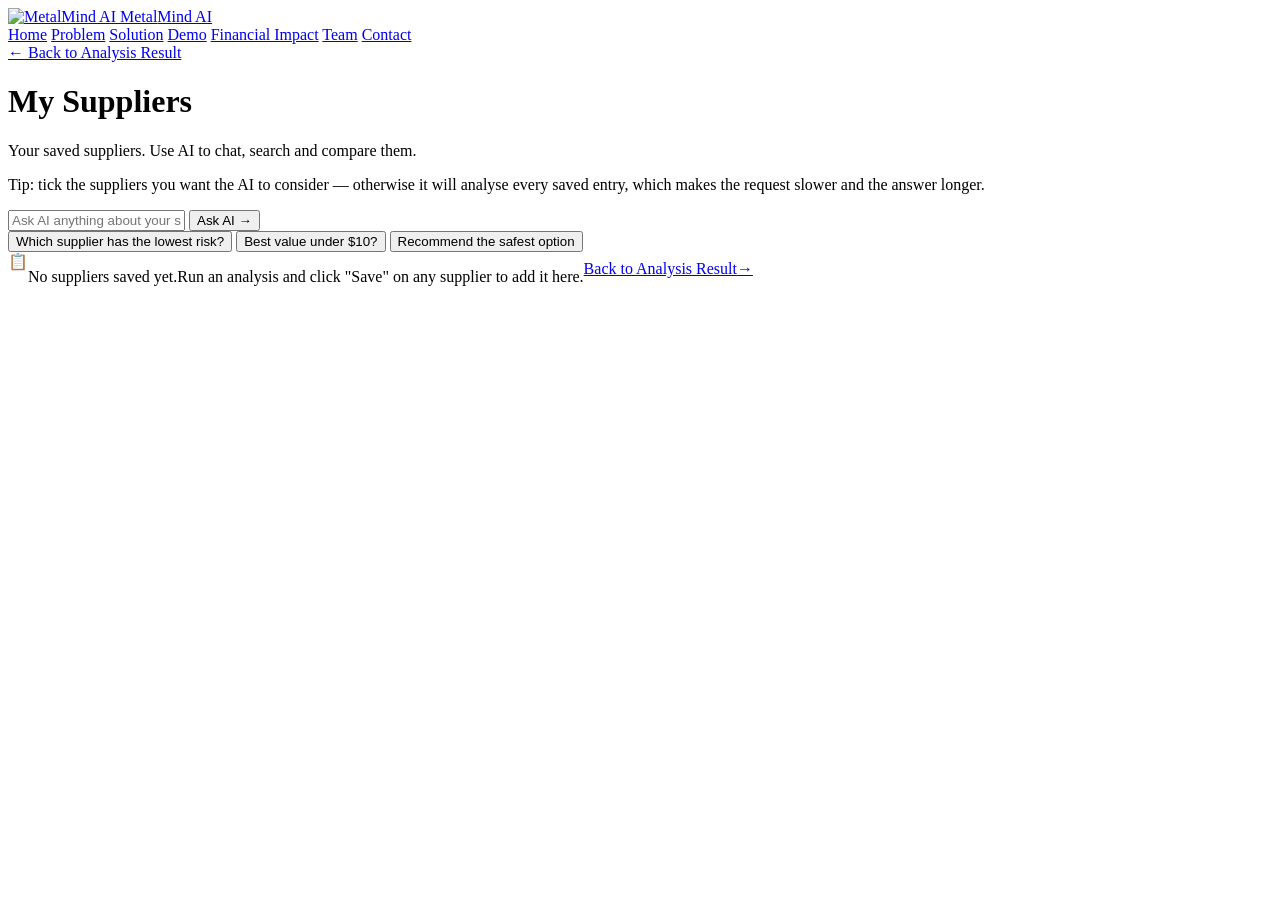
==== commit 36130ceb: "Add AI scope tip and update subtitle on My Suppliers page Co-Authored-By: Claude Sonnet 4.6 <noreply" ====
--- a/frontend/my-suppliers.html
+++ b/frontend/my-suppliers.html
@@ -35,7 +35,8 @@
 
         <div class="ms-header">
           <h1 class="ms-title">My Suppliers</h1>
-          <p class="ms-sub">Your saved suppliers. Use AI to search and compare them.</p>
+          <p class="ms-sub">Your saved suppliers. Use AI to chat, search and compare them.</p>
+          <p class="ms-sub" style="color: var(--accent);">Tip: tick the suppliers you want the AI to consider — otherwise it will analyse every saved entry, which makes the request slower and the answer longer.</p>
         </div>
 
         <!-- AI Search -->
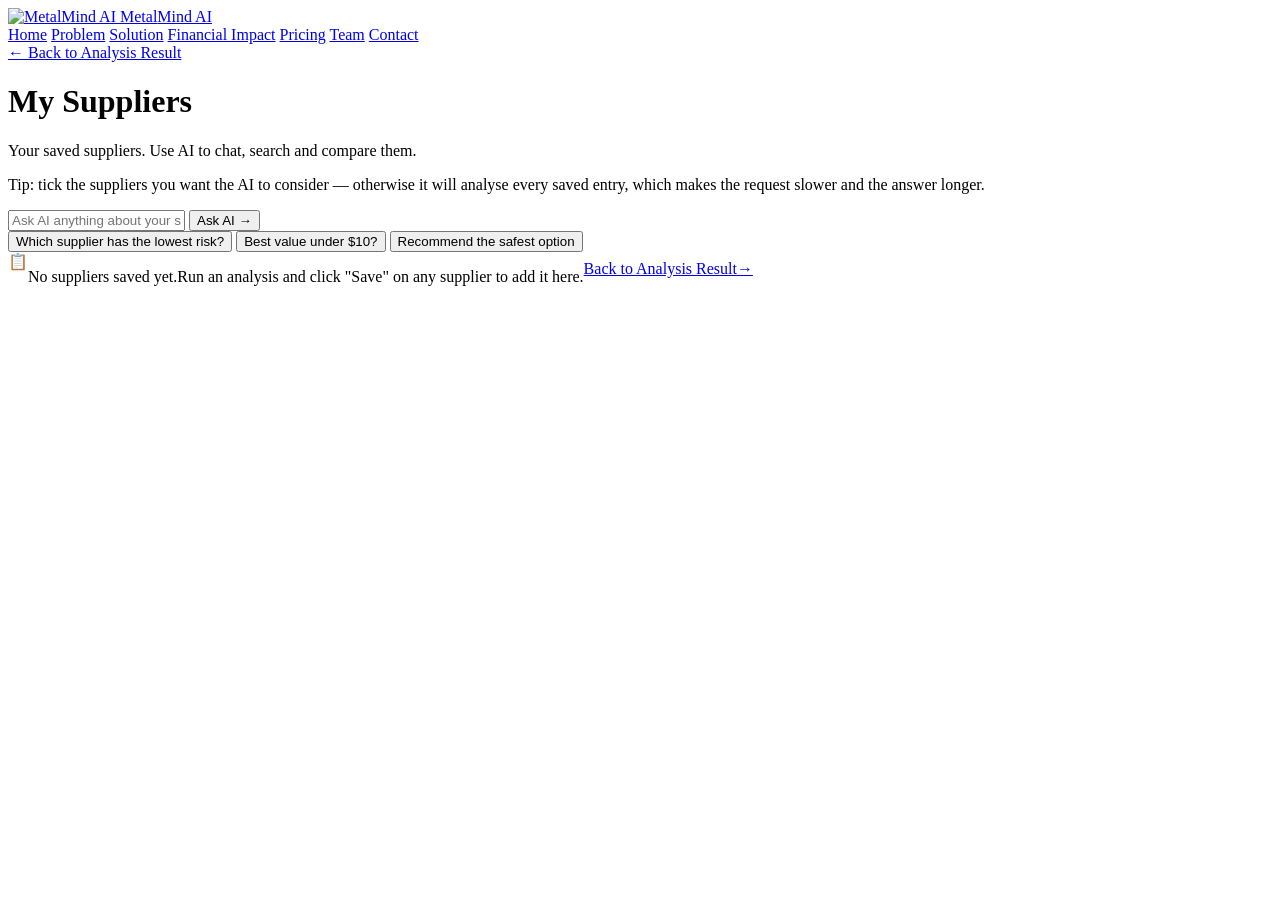
==== commit d13ad7de: "Sync nav links with MetalMind-LandingPage structure Replace old hash-based links with current page U" ====
--- a/frontend/my-suppliers.html
+++ b/frontend/my-suppliers.html
@@ -14,13 +14,13 @@
       <span class="nav-logo-name">Metal<span>Mind</span> AI</span>
     </a>
     <div class="nav-links">
-      <a href="https://phykawing.github.io/MetalMind-FrontEnd/">Home</a>
-      <a href="https://phykawing.github.io/MetalMind-FrontEnd/#problem">Problem</a>
-      <a href="https://phykawing.github.io/MetalMind-FrontEnd/#solution">Solution</a>
-      <a href="https://phykawing.github.io/MetalMind-FrontEnd/#demo">Demo</a>
-      <a href="https://phykawing.github.io/MetalMind-FrontEnd/#ebitda">Financial Impact</a>
-      <a href="https://phykawing.github.io/MetalMind-FrontEnd/#team">Team</a>
-      <a href="https://phykawing.github.io/MetalMind-FrontEnd/#contact">Contact</a>
+      <a href="https://phykawing.github.io/MetalMind-LandingPage/">Home</a>
+      <a href="https://phykawing.github.io/MetalMind-LandingPage/challenge.html">Problem</a>
+      <a href="https://phykawing.github.io/MetalMind-LandingPage/solution.html">Solution</a>
+      <a href="https://phykawing.github.io/MetalMind-LandingPage/financial-impact.html">Financial Impact</a>
+      <a href="https://phykawing.github.io/MetalMind-LandingPage/pricing.html">Pricing</a>
+      <a href="https://phykawing.github.io/MetalMind-LandingPage/#team">Team</a>
+      <a href="https://phykawing.github.io/MetalMind-LandingPage/#contact">Contact</a>
     </div>
   </nav>
 
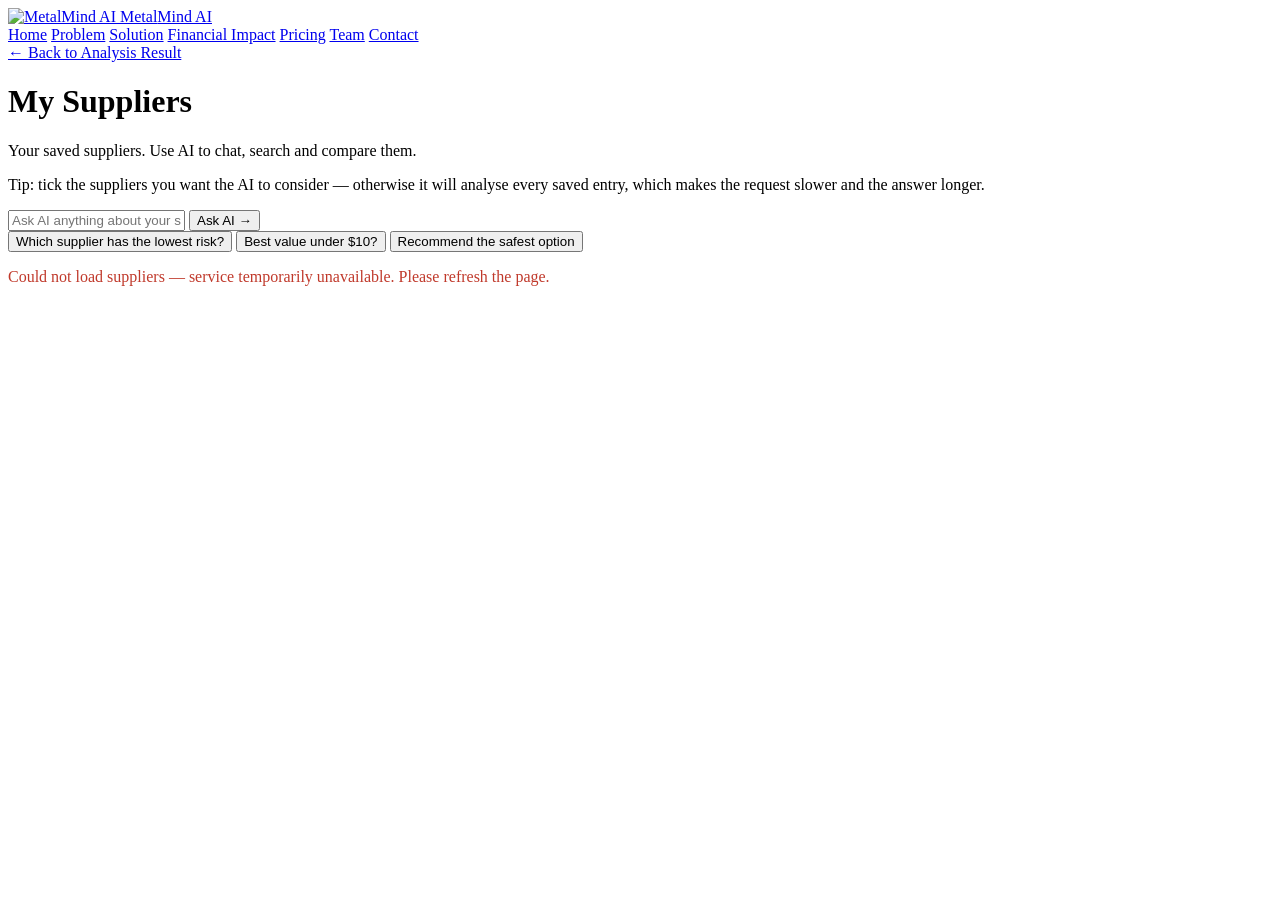
==== commit 30733bd4: "Prepare project for production deployment Security & hardening: - File uploads: 25 MB size cap, exte" ====
--- a/frontend/my-suppliers.html
+++ b/frontend/my-suppliers.html
@@ -124,7 +124,10 @@
 
   <script>
     function escapeHtml(s) {
-      return String(s).replace(/&/g,"&amp;").replace(/</g,"&lt;").replace(/>/g,"&gt;").replace(/"/g,"&quot;");
+      return String(s).replace(/&/g,"&amp;").replace(/</g,"&lt;").replace(/>/g,"&gt;").replace(/"/g,"&quot;").replace(/'/g,"&#039;");
+    }
+    function safeHref(url) {
+      return url && /^https?:/i.test(url) ? url : "#";
     }
 
     // AI source-tag → pill chip. Runs after escapeHtml so it's XSS-safe.
@@ -198,15 +201,20 @@
     // ── Load ──
     async function loadSuppliers() {
       document.getElementById("ms-loading").style.display = "flex";
-      try { _suppliers = await (await fetch("/api/saved-suppliers")).json(); }
-      catch (_) { _suppliers = []; }
+      try {
+        const resp = await fetch("/api/saved-suppliers");
+        if (!resp.ok) throw new Error(`HTTP ${resp.status}`);
+        _suppliers = await resp.json();
+      } catch (_) {
+        _suppliers = null;
+      }
       document.getElementById("ms-loading").style.display = "none";
       renderAll();
     }
 
     // ── Filter + Sort ──
     function getFiltered() {
-      let list = [..._suppliers];
+      let list = [...(_suppliers || [])];
       if (_filterCountry !== "all") list = list.filter(s => s.country === _filterCountry);
       if (_filterRisk !== "all") list = list.filter(s => s.risk_level === _filterRisk);
       list.sort((a, b) => {
@@ -219,7 +227,7 @@
     }
 
     function getBestId() {
-      if (_suppliers.length === 0) return null;
+      if (!_suppliers || _suppliers.length === 0) return null;
       const sorted = [..._suppliers].sort((a, b) => (b.value_score || 0) - (a.value_score || 0));
       return sorted[0]?.id;
     }
@@ -230,6 +238,13 @@
       const list = document.getElementById("ms-list");
       const empty = document.getElementById("ms-empty");
 
+      if (_suppliers === null) {
+        list.style.display = "none";
+        controls.style.display = "none";
+        empty.style.display = "flex";
+        empty.innerHTML = '<p style="color:var(--risk-high,#c0392b)">Could not load suppliers — service temporarily unavailable. Please refresh the page.</p>';
+        return;
+      }
       if (_suppliers.length === 0) {
         list.style.display = "none";
         controls.style.display = "none";
@@ -311,7 +326,7 @@
             </div>
           </div>
           <div class="ms-card-bottom">
-            ${s.url ? `<a href="${escapeHtml(s.url)}" target="_blank" rel="noopener" class="ms-card-url">${escapeHtml(s.url)}</a>` : "<span></span>"}
+            ${s.url ? `<a href="${escapeHtml(safeHref(s.url))}" target="_blank" rel="noopener" class="ms-card-url">${escapeHtml(s.url)}</a>` : "<span></span>"}
             <div class="ms-card-actions">
               <span class="ms-card-date">Saved ${new Date(s.saved_at).toLocaleDateString()}</span>
               <a class="ms-details-btn" href="/supplier/${s.id}/edit">${hasAssessment(s) ? "✏️ Edit Details" : "➕ Add Details"}</a>
@@ -395,7 +410,7 @@
           <div class="ms-cmp-row"><span>Risk</span><strong class="${riskCls}">${escapeHtml(s.risk_level || "—")}</strong></div>
           <div class="ms-cmp-row"><span>Risk Score</span><strong>${s.risk_score != null ? (s.risk_score * 100).toFixed(0) + "%" : "—"}</strong></div>
           <div class="ms-cmp-row"><span>Trust</span><strong>${escapeHtml((s.trust || "N/A").toUpperCase())}</strong></div>
-          ${s.url ? `<div class="ms-cmp-url"><a href="${escapeHtml(s.url)}" target="_blank" rel="noopener">${escapeHtml(s.url)}</a></div>` : ""}
+          ${s.url ? `<div class="ms-cmp-url"><a href="${escapeHtml(safeHref(s.url))}" target="_blank" rel="noopener">${escapeHtml(s.url)}</a></div>` : ""}
           <button class="ms-report-btn ms-cmp-report-btn" onclick="openReport(${s.id})">📊 AI Deep Report</button>
         </div>`;
       }).join("");
@@ -551,6 +566,7 @@
 
       const answerEl = document.getElementById("ai-answer");
       const btn = document.getElementById("ai-search-btn");
+      btn.disabled = true;
       btn.classList.add("btn-running");
       answerEl.style.display = "";
       answerEl.innerHTML = '<div class="ms-ai-loading">Thinking...</div>';
@@ -558,10 +574,10 @@
 
       try {
         const selected_ids = _compareSet.size > 0 ? [..._compareSet] : null;
-        // Only send text role+content to the backend as history; don't
-        // serialize the full structured JSON back to Gemma every turn.
+        // Cap history to last 20 turns (10 round-trips) to keep requests bounded.
         const historyForApi = _chatHistory
           .slice(0, -1)
+          .slice(-20)
           .map(t => ({ role: t.role, content: t.content }));
 
         const resp = await fetch("/api/ai-search", {
@@ -569,29 +585,35 @@
           headers: { "Content-Type": "application/json" },
           body: JSON.stringify({ query, selected_ids, history: historyForApi }),
         });
-        const data = await resp.json();
-
-        // Store this assistant turn with the FULL structured payload so
-        // renderChat can re-render the rich card for each past answer,
-        // not just the latest one.
-        const assistantText = (data.structured?.summary) || data.structured?.answer || data.answer || "";
-        _chatHistory.push({
-          role:       "assistant",
-          content:    String(assistantText).slice(0, 500),   // for prompt history
-          structured: data.structured || null,                 // for rendering
-          rawAnswer:  data.answer || "",                       // fallback
-        });
-
-        _highlights = data.structured?.highlights || [];
-
-        // The rich card now renders inside the chat thread via renderChat(),
-        // so clear the separate answerEl (it's only for the Thinking indicator).
-        answerEl.style.display = "none";
-        answerEl.innerHTML = "";
+        if (!resp.ok) {
+          answerEl.innerHTML = `<div class="ms-ai-error">Service error (${resp.status}). Please try again.</div>`;
+        } else {
+          const data = await resp.json();
+
+          // Store this assistant turn with the FULL structured payload so
+          // renderChat can re-render the rich card for each past answer,
+          // not just the latest one.
+          const assistantText = (data.structured?.summary) || data.structured?.answer || data.answer || "";
+          _chatHistory.push({
+            role:       "assistant",
+            content:    String(assistantText).slice(0, 500),   // for prompt history
+            structured: data.structured || null,                 // for rendering
+            rawAnswer:  data.answer || "",                       // fallback
+          });
+
+          _highlights = data.structured?.highlights || [];
+
+          // The rich card now renders inside the chat thread via renderChat(),
+          // so clear the separate answerEl (it's only for the Thinking indicator).
+          answerEl.style.display = "none";
+          answerEl.innerHTML = "";
+        }
       } catch (_) {
-        answerEl.innerHTML = '<div class="ms-ai-error">Could not reach the server.</div>';
-      }
-      btn.classList.remove("btn-running");
+        answerEl.innerHTML = '<div class="ms-ai-error">Service temporarily unavailable. Please try again.</div>';
+      } finally {
+        btn.disabled = false;
+        btn.classList.remove("btn-running");
+      }
       renderChat();
       renderList();
     }
